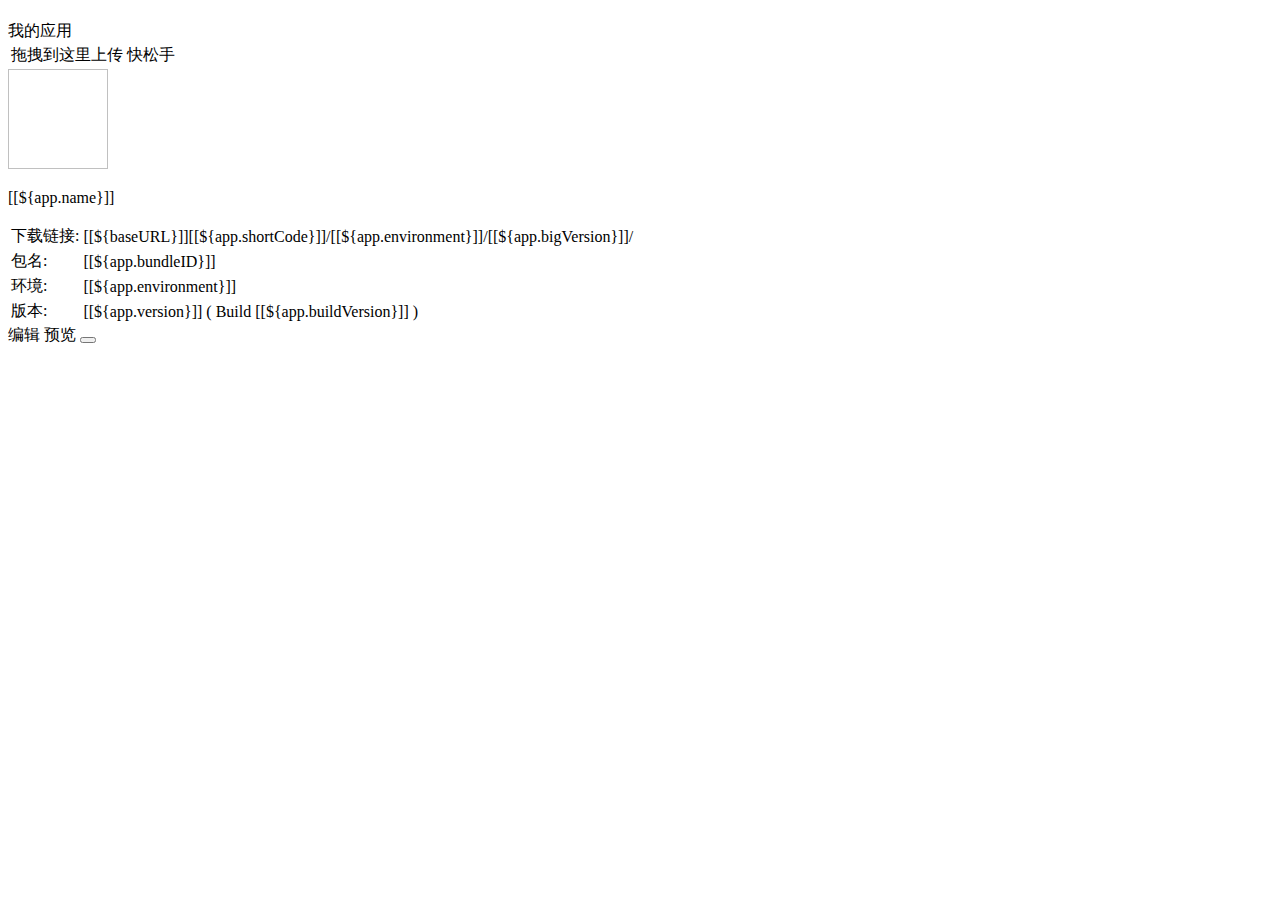
==== src/main/resources/templates/index.html @ 761e42e1 "APP页面修复APP图标不对问题" ====
<!DOCTYPE html>
<html xmlns:th="http://www.thymeleaf.org">

<head>
    <meta http-equiv="Content-Type" content="text/html; charset=UTF-8">
    <meta http-equiv="x-ua-compatible" content="IE=edge">
    <meta name="renderer" content="webkit">

    <title>应用列表</title>
    <link rel="icon" type="image/x-icon" th:href="@{/images/favicon.ico}" />
    <link rel="stylesheet" th:href="@{/css/bootstrap.css}">
    <link rel="stylesheet" th:href="@{/css/index.css}">

    <script type="text/javascript" th:src="@{/js/jquery-1.11.0.min.js}"></script>
</head>

<body class="ng-scope">
    <nav class="navbar navbar-transparent fade-out navbar-black" role="navigation">
        <div class="navbar-header"><a class="navbar-brand" href="/apps"><i class="icon-logo"></i> </a></div>
        <div class="collapse navbar-collapse navbar-ex1-collapse ng-scope" ng-controller="NavbarController">
            <div class="dropdown">
                <div></div>
            </div>
        </div>
    </nav>
    <div class="menu-toggle fade-out"><i class="icon-menu"></i></div>
    <div class="navbar-wrapper ng-scope">
        <div ng-controller="NavbarController" class="ng-scope">
            <div class="navbar-header-wrap">
                <div class="middle-wrapper">
                    <nav>
                        <h1 class="navbar-title logo">
                            <i class="icon-logo"></i>
                        </h1>
                        <i class="icon-angle-right"></i>
                        <div class="navbar-title primary-title">
                            <a class="ng-binding" th:href="${baseURL} + 'apps'">我的应用</a>
                        </div>
                        <i class="icon-angle-right ng-hide"></i>
                    </nav>
                </div>
            </div>
        </div>
    </div><!-- ngInclude: '/templates_manage/upload_modal.html' -->
    <section data-ui-view="" class="ng-scope" style="">
        <div class="page-apps ng-scope">
            <div class="middle-wrapper">
            </div><!-- ngIf: !appsReady -->
            <div class="middle-wrapper container-fluid" ng-show="appsReady">
                <div class="apps row">
                    <upload-card id="uploadCard" class="components-upload-card col-xs-4 col-sm-4 col-md-4 app-animator" >
                        <div class="card text-center">
                            <div class="dashed-space">
                                <table>
                                    <tbody>
                                        <tr>
                                            <td>
                                                <i class="icon-upload-cloud2"></i>
                                                <div class="text drag-state">
                                                    <span id="upload-progress" translate="DRAG_TO_UPLOAD" class="ng-scope">拖拽到这里上传</span>
                                                    <span translate="DROP_TO_UPLOAD" class="ng-scope">快松手</span>
                                                </div>
                                            </td>
                                        </tr>
                                    </tbody>
                                </table>
                            </div>
                        </div>
                    </upload-card>
                    <div th:each="app : ${apps}" class="col-xs-4 col-sm-4 col-md-4 app-animator ng-scope">
                        <div th:class="'card app '  + @{'card-' + ${app.platform}}">
                            <i th:class="'type-icon '  + @{'icon-' + ${app.platform}}"></i>
                            <div class="type-mark"></div>
                            <a class="appicon" th:href="'/apps/' + ${app.id}" target="_blank">
                                <img class="icon ng-isolate-scope" width="100" height="100" th:src="@{'/' + ${app.icon}}" />
                            </a>
                            <!-- ngIf: app.has_combo --><br>
                            <p class="appname" th:data="@{${baseURL} + 'apps/' + ${app.id}}">
                                <i class="icon-owner"></i>
                                <span class="ng-binding">[[${app.name}]]</span></p>
                            <table>
                                <tbody>
                                    <tr>
                                        <td class="ng-binding">下载链接:</td>
                                        <td><span class="ng-binding">[[${baseURL}]][[${app.shortCode}]]/[[${app.environment}]]/[[${app.bigVersion}]]/</span></td>
                                    </tr>
                                    <tr>
                                        <td class="ng-binding">包名:</td>
                                        <td>
                                            <span title="com.mistong.ewt360" class="ng-binding">[[${app.bundleID}]]</span>
                                        </td>
                                    </tr>
                                    <tr>
                                        <td class="ng-binding">环境:</td>
                                        <td>
                                            <span title="com.mistong.ewt360" class="ng-binding">[[${app.environment}]]</span>
                                        </td>
                                    </tr>
                                    <tr>
                                        <td class="ng-binding">版本:</td>
                                        <td>
                                            <span class="ng-binding">[[${app.version}]] ( Build [[${app.buildVersion}]] )</span>
                                        </td>
                                    </tr>
                                </tbody>
                            </table>
                            <div class="action">
                                <a class="ng-binding" th:href="'/apps/' + ${app.id}">
                                    <i class="icon-pen"></i> 编辑</a>
                                <a th:href="@{${baseURL}+'s/'+${app.shortCode}}" target="_blank" class="ng-binding">
                                    <i class="icon-eye"></i> 预览</a>
                                <button class="btn btn-remove ng-scope" th:data="${app.id}">
                                    <i class="icon icon-trash"></i>
                                </button>
                            </div>
                        </div>
                    </div>
                </div>
            </div>
        </div>
    </section>
    <div alert-bar="" class="alert-bar ng-hide" ng-show="anyErrors">
        <div class="action" ng-click="close()"></div>
        <div class="inner">
            <p ng-bind="errors" class="ng-binding"></p>
        </div>
    </div>
    <script type="text/javascript">
        var dashboard = document.getElementById("uploadCard")
        dashboard.addEventListener("dragover", function (e) {
            e.preventDefault()
            e.stopPropagation()
        })
        dashboard.addEventListener("dragenter", function (e) {
            e.preventDefault()
            e.stopPropagation()
        })
        dashboard.addEventListener("drop", function (e) {
            // 必须要禁用浏览器默认事件
            e.preventDefault()
            e.stopPropagation()
            var files = this.files || e.dataTransfer.files
            var file = files[0]
            //上传
            var xhr = new XMLHttpRequest();
            xhr.open("post", "/app/upload", true);
            xhr.setRequestHeader("X-Requested-With", "XMLHttpRequest");
            // 获取上传进度
            xhr.upload.onprogress = function (event) {
                if (event.lengthComputable) {
                    var percent = Math.floor(event.loaded / event.total * 100);
                    var uploadText = "拖拽到这里上传"
                    var uploadElement = document.getElementById("upload-progress")
                    if (percent < 100) {
                        uploadElement.innerText="正在上传:" + percent + "%"
                    } else {
                        uploadElement.innerText=uploadText
                    }
                }
            };
            // 上传完成
            xhr.onreadystatechange = function () {
                if (xhr.readyState === 4) {
                    window.location.href=window.location.href
                    window.location.reload
                }
            }
            var fd = new FormData();
            fd.append('file', file);
            xhr.send(fd);
        })

        $(".btn-remove").click(function () {
            var url = "/app/delete/" + $(this).attr("data");
            $.ajax({url:url,success:function(result){
                    window.location.href=window.location.href
                    window.location.reload
                }
            });
        });
        $(".appname").click(function () {
            window.open($(this).attr("data"))
        });
    </script>
</body>

</html>
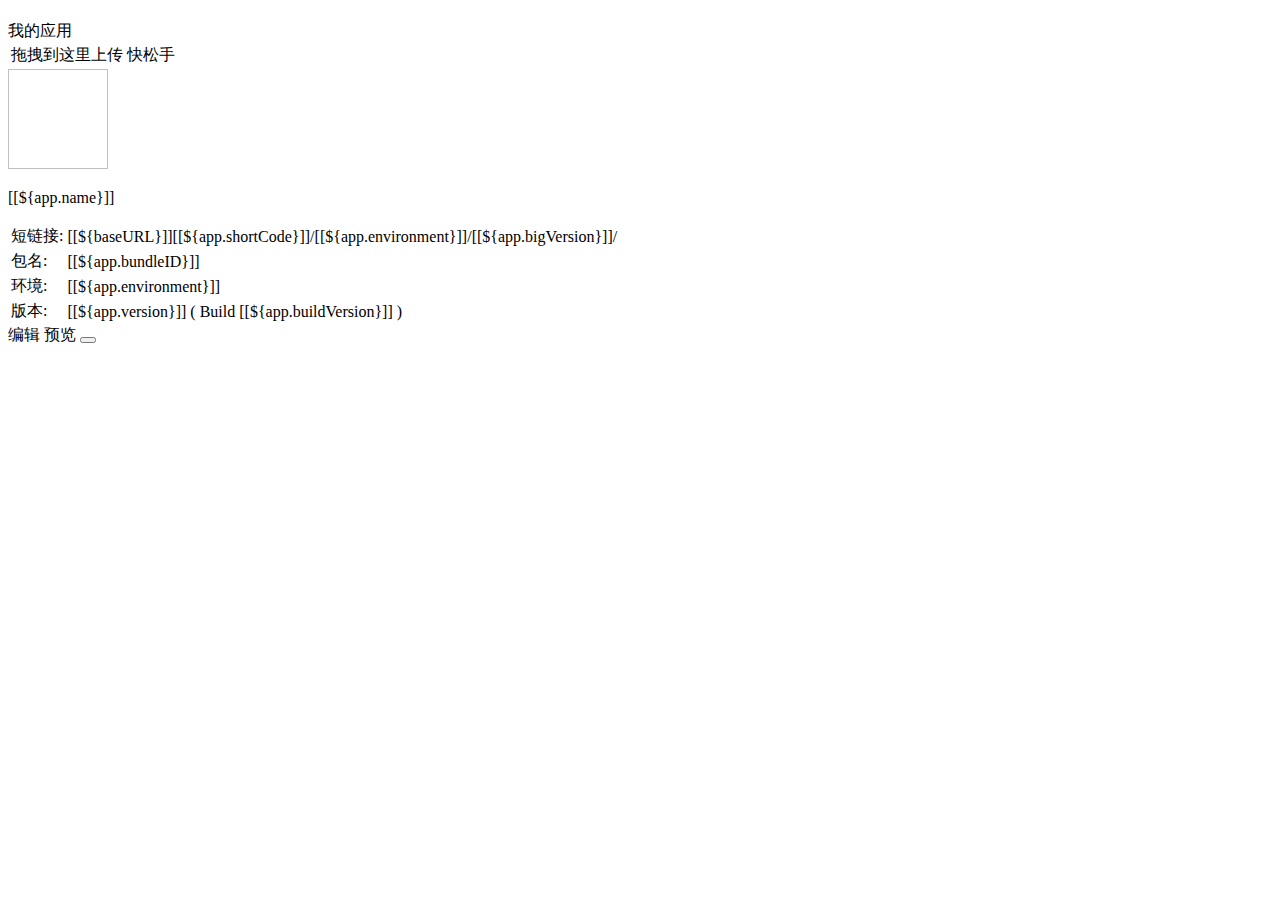
==== commit 83f7da03: "预览的超链接修复" ====
--- a/src/main/resources/templates/index.html
+++ b/src/main/resources/templates/index.html
@@ -81,7 +81,7 @@
                             <table>
                                 <tbody>
                                     <tr>
-                                        <td class="ng-binding">下载链接:</td>
+                                        <td class="ng-binding">短链接:</td>
                                         <td><span class="ng-binding">[[${baseURL}]][[${app.shortCode}]]/[[${app.environment}]]/[[${app.bigVersion}]]/</span></td>
                                     </tr>
                                     <tr>
@@ -107,7 +107,7 @@
                             <div class="action">
                                 <a class="ng-binding" th:href="'/apps/' + ${app.id}">
                                     <i class="icon-pen"></i> 编辑</a>
-                                <a th:href="@{${baseURL}+'s/'+${app.shortCode}}" target="_blank" class="ng-binding">
+                                <a th:href="@{${baseURL}+${app.shortCode}+'/'+${app.environment}+'/'+${app.bigVersion}+'/'}" target="_blank" class="ng-binding">
                                     <i class="icon-eye"></i> 预览</a>
                                 <button class="btn btn-remove ng-scope" th:data="${app.id}">
                                     <i class="icon icon-trash"></i>
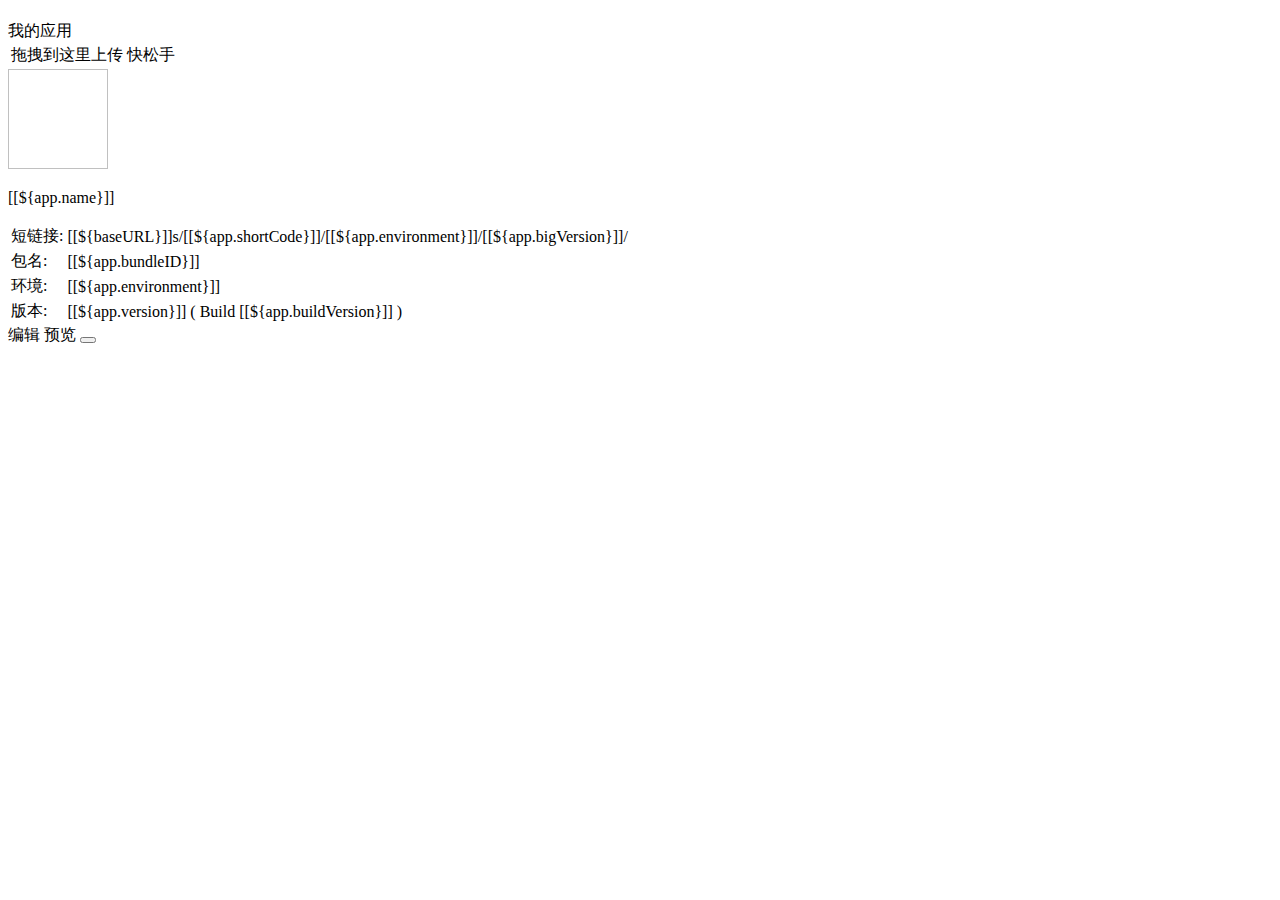
==== commit 8858b0f6: "修复问题，不知道为啥会出现这种神奇的问题" ====
--- a/src/main/resources/templates/index.html
+++ b/src/main/resources/templates/index.html
@@ -71,18 +71,18 @@
                         <div th:class="'card app '  + @{'card-' + ${app.platform}}">
                             <i th:class="'type-icon '  + @{'icon-' + ${app.platform}}"></i>
                             <div class="type-mark"></div>
-                            <a class="appicon" th:href="'/apps/' + ${app.id}" target="_blank">
+                            <a class="appicon" th:href="'/apps/' + ${app.shortCode}+'/'+${app.environment}+'/'+${app.bigVersion}+'/'" target="_blank">
                                 <img class="icon ng-isolate-scope" width="100" height="100" th:src="@{'/' + ${app.icon}}" />
                             </a>
                             <!-- ngIf: app.has_combo --><br>
-                            <p class="appname" th:data="@{${baseURL} + 'apps/' + ${app.id}}">
+                            <p class="appname" th:data="@{${baseURL} + 'apps/' + ${app.shortCode}+'/'+${app.environment}+'/'+${app.bigVersion}+'/'}">
                                 <i class="icon-owner"></i>
                                 <span class="ng-binding">[[${app.name}]]</span></p>
                             <table>
                                 <tbody>
                                     <tr>
                                         <td class="ng-binding">短链接:</td>
-                                        <td><span class="ng-binding">[[${baseURL}]][[${app.shortCode}]]/[[${app.environment}]]/[[${app.bigVersion}]]/</span></td>
+                                        <td><span class="ng-binding">[[${baseURL}]]s/[[${app.shortCode}]]/[[${app.environment}]]/[[${app.bigVersion}]]/</span></td>
                                     </tr>
                                     <tr>
                                         <td class="ng-binding">包名:</td>
@@ -105,9 +105,9 @@
                                 </tbody>
                             </table>
                             <div class="action">
-                                <a class="ng-binding" th:href="'/apps/' + ${app.id}">
+                                <a class="ng-binding" th:href="'/apps/' + ${app.shortCode}+'/'+${app.environment}+'/'+${app.bigVersion}+'/'">
                                     <i class="icon-pen"></i> 编辑</a>
-                                <a th:href="@{${baseURL}+${app.shortCode}+'/'+${app.environment}+'/'+${app.bigVersion}+'/'}" target="_blank" class="ng-binding">
+                                <a th:href="@{${baseURL}+'s/'+${app.shortCode}+'/'+${app.environment}+'/'+${app.bigVersion}+'/'}" target="_blank" class="ng-binding">
                                     <i class="icon-eye"></i> 预览</a>
                                 <button class="btn btn-remove ng-scope" th:data="${app.id}">
                                     <i class="icon icon-trash"></i>
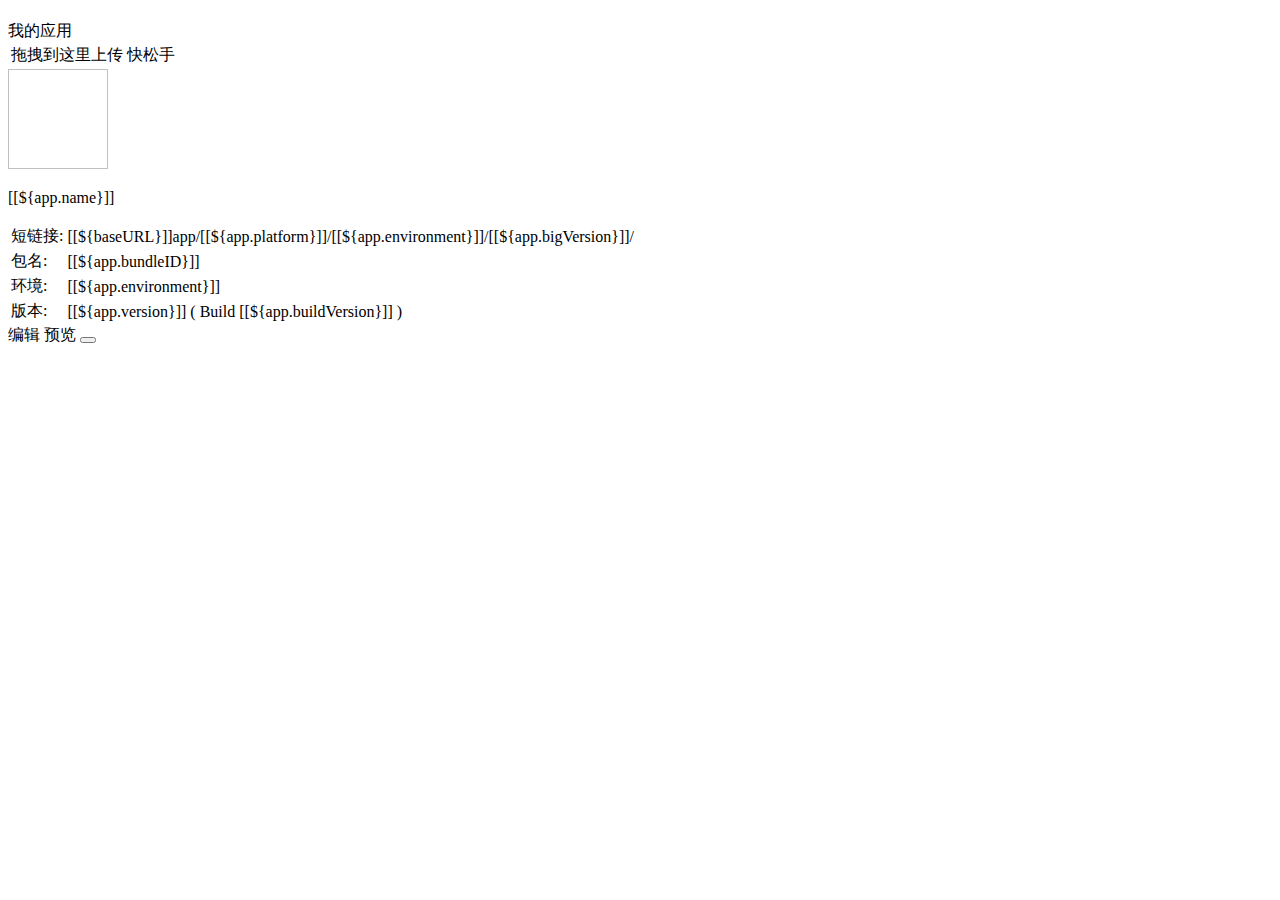
==== commit e02ebb29: "修改部分代码" ====
--- a/src/main/resources/templates/index.html
+++ b/src/main/resources/templates/index.html
@@ -71,18 +71,18 @@
                         <div th:class="'card app '  + @{'card-' + ${app.platform}}">
                             <i th:class="'type-icon '  + @{'icon-' + ${app.platform}}"></i>
                             <div class="type-mark"></div>
-                            <a class="appicon" th:href="'/apps/' + ${app.shortCode}+'/'+${app.environment}+'/'+${app.bigVersion}+'/'" target="_blank">
+                            <a class="appicon" th:href="'/apps/' + ${app.platform}+'/'+${app.environment}+'/'+${app.bigVersion}+'/'" target="_blank">
                                 <img class="icon ng-isolate-scope" width="100" height="100" th:src="@{'/' + ${app.icon}}" />
                             </a>
                             <!-- ngIf: app.has_combo --><br>
-                            <p class="appname" th:data="@{${baseURL} + 'apps/' + ${app.shortCode}+'/'+${app.environment}+'/'+${app.bigVersion}+'/'}">
+                            <p class="appname" th:data="@{${baseURL} + 'apps/' + ${app.platform}+'/'+${app.environment}+'/'+${app.bigVersion}+'/'}">
                                 <i class="icon-owner"></i>
                                 <span class="ng-binding">[[${app.name}]]</span></p>
                             <table>
                                 <tbody>
                                     <tr>
                                         <td class="ng-binding">短链接:</td>
-                                        <td><span class="ng-binding">[[${baseURL}]]s/[[${app.shortCode}]]/[[${app.environment}]]/[[${app.bigVersion}]]/</span></td>
+                                        <td><span class="ng-binding">[[${baseURL}]]app/[[${app.platform}]]/[[${app.environment}]]/[[${app.bigVersion}]]/</span></td>
                                     </tr>
                                     <tr>
                                         <td class="ng-binding">包名:</td>
@@ -105,9 +105,9 @@
                                 </tbody>
                             </table>
                             <div class="action">
-                                <a class="ng-binding" th:href="'/apps/' + ${app.shortCode}+'/'+${app.environment}+'/'+${app.bigVersion}+'/'">
+                                <a class="ng-binding" th:href="'/apps/' + ${app.platform}+'/'+${app.environment}+'/'+${app.bigVersion}+'/'">
                                     <i class="icon-pen"></i> 编辑</a>
-                                <a th:href="@{${baseURL}+'s/'+${app.shortCode}+'/'+${app.environment}+'/'+${app.bigVersion}+'/'}" target="_blank" class="ng-binding">
+                                <a th:href="@{${baseURL}+'app/'+${app.platform}+'/'+${app.environment}+'/'+${app.bigVersion}+'/'}" target="_blank" class="ng-binding">
                                     <i class="icon-eye"></i> 预览</a>
                                 <button class="btn btn-remove ng-scope" th:data="${app.id}">
                                     <i class="icon icon-trash"></i>
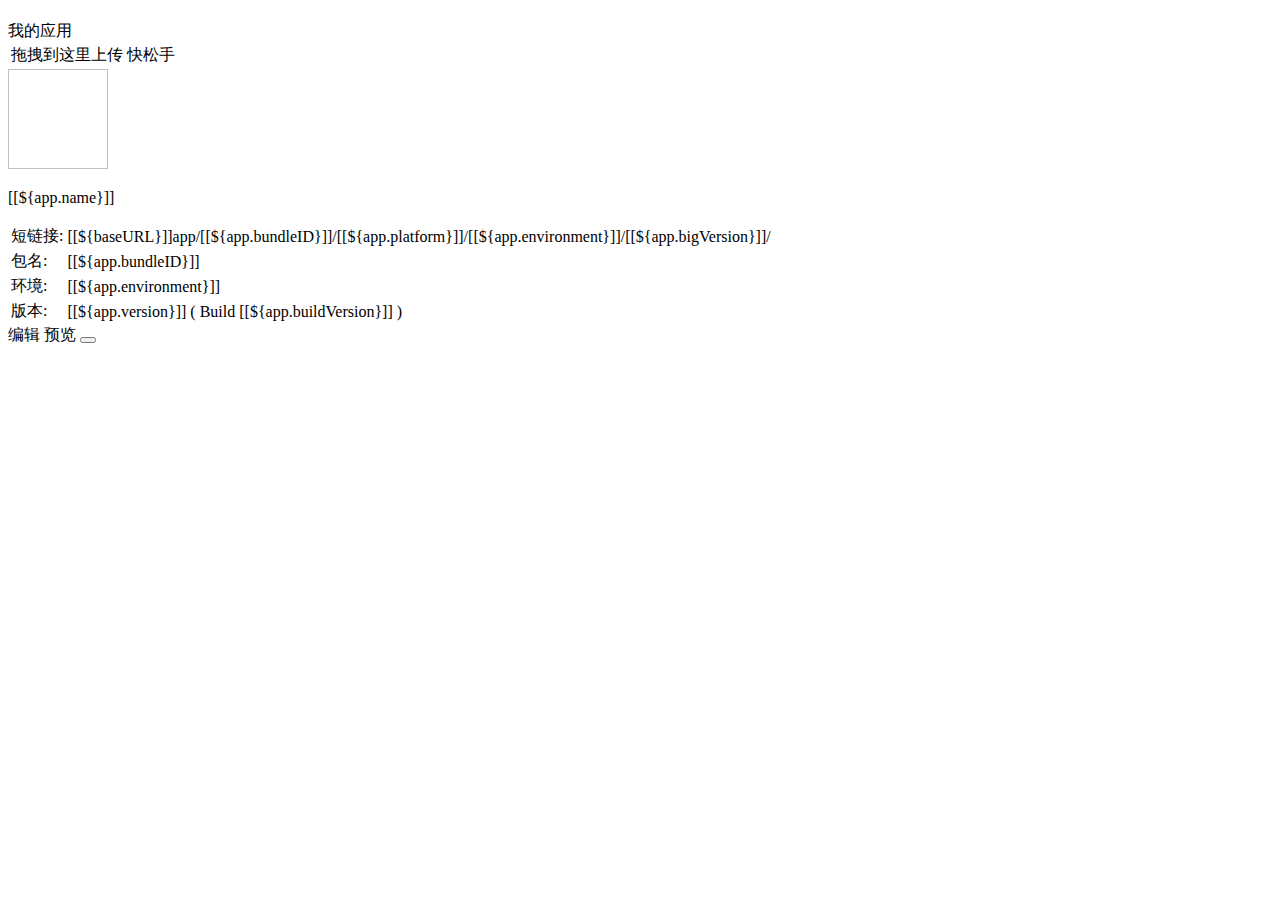
==== commit 9f1f254d: "修改了通过boundid来查询" ====
--- a/src/main/resources/templates/index.html
+++ b/src/main/resources/templates/index.html
@@ -7,7 +7,7 @@
     <meta name="renderer" content="webkit">
 
     <title>应用列表</title>
-    <link rel="icon" type="image/x-icon" th:href="@{/images/favicon.ico}" />
+    <link rel="icon" type="image/x-icon" th:href="@{/images/favicon.ico}"/>
     <link rel="stylesheet" th:href="@{/css/bootstrap.css}">
     <link rel="stylesheet" th:href="@{/css/index.css}">
 
@@ -15,173 +15,180 @@
 </head>
 
 <body class="ng-scope">
-    <nav class="navbar navbar-transparent fade-out navbar-black" role="navigation">
-        <div class="navbar-header"><a class="navbar-brand" href="/apps"><i class="icon-logo"></i> </a></div>
-        <div class="collapse navbar-collapse navbar-ex1-collapse ng-scope" ng-controller="NavbarController">
-            <div class="dropdown">
-                <div></div>
+<nav class="navbar navbar-transparent fade-out navbar-black" role="navigation">
+    <div class="navbar-header"><a class="navbar-brand" href="/apps"><i class="icon-logo"></i> </a></div>
+    <div class="collapse navbar-collapse navbar-ex1-collapse ng-scope" ng-controller="NavbarController">
+        <div class="dropdown">
+            <div></div>
+        </div>
+    </div>
+</nav>
+<div class="menu-toggle fade-out"><i class="icon-menu"></i></div>
+<div class="navbar-wrapper ng-scope">
+    <div ng-controller="NavbarController" class="ng-scope">
+        <div class="navbar-header-wrap">
+            <div class="middle-wrapper">
+                <nav>
+                    <h1 class="navbar-title logo">
+                        <i class="icon-logo"></i>
+                    </h1>
+                    <i class="icon-angle-right"></i>
+                    <div class="navbar-title primary-title">
+                        <a class="ng-binding" th:href="${baseURL} + 'apps'">我的应用</a>
+                    </div>
+                    <i class="icon-angle-right ng-hide"></i>
+                </nav>
             </div>
         </div>
-    </nav>
-    <div class="menu-toggle fade-out"><i class="icon-menu"></i></div>
-    <div class="navbar-wrapper ng-scope">
-        <div ng-controller="NavbarController" class="ng-scope">
-            <div class="navbar-header-wrap">
-                <div class="middle-wrapper">
-                    <nav>
-                        <h1 class="navbar-title logo">
-                            <i class="icon-logo"></i>
-                        </h1>
-                        <i class="icon-angle-right"></i>
-                        <div class="navbar-title primary-title">
-                            <a class="ng-binding" th:href="${baseURL} + 'apps'">我的应用</a>
-                        </div>
-                        <i class="icon-angle-right ng-hide"></i>
-                    </nav>
-                </div>
-            </div>
-        </div>
-    </div><!-- ngInclude: '/templates_manage/upload_modal.html' -->
-    <section data-ui-view="" class="ng-scope" style="">
-        <div class="page-apps ng-scope">
-            <div class="middle-wrapper">
-            </div><!-- ngIf: !appsReady -->
-            <div class="middle-wrapper container-fluid" ng-show="appsReady">
-                <div class="apps row">
-                    <upload-card id="uploadCard" class="components-upload-card col-xs-4 col-sm-4 col-md-4 app-animator" >
-                        <div class="card text-center">
-                            <div class="dashed-space">
-                                <table>
-                                    <tbody>
-                                        <tr>
-                                            <td>
-                                                <i class="icon-upload-cloud2"></i>
-                                                <div class="text drag-state">
-                                                    <span id="upload-progress" translate="DRAG_TO_UPLOAD" class="ng-scope">拖拽到这里上传</span>
-                                                    <span translate="DROP_TO_UPLOAD" class="ng-scope">快松手</span>
-                                                </div>
-                                            </td>
-                                        </tr>
-                                    </tbody>
-                                </table>
-                            </div>
-                        </div>
-                    </upload-card>
-                    <div th:each="app : ${apps}" class="col-xs-4 col-sm-4 col-md-4 app-animator ng-scope">
-                        <div th:class="'card app '  + @{'card-' + ${app.platform}}">
-                            <i th:class="'type-icon '  + @{'icon-' + ${app.platform}}"></i>
-                            <div class="type-mark"></div>
-                            <a class="appicon" th:href="'/apps/' + ${app.platform}+'/'+${app.environment}+'/'+${app.bigVersion}+'/'" target="_blank">
-                                <img class="icon ng-isolate-scope" width="100" height="100" th:src="@{'/' + ${app.icon}}" />
-                            </a>
-                            <!-- ngIf: app.has_combo --><br>
-                            <p class="appname" th:data="@{${baseURL} + 'apps/' + ${app.platform}+'/'+${app.environment}+'/'+${app.bigVersion}+'/'}">
-                                <i class="icon-owner"></i>
-                                <span class="ng-binding">[[${app.name}]]</span></p>
+    </div>
+</div><!-- ngInclude: '/templates_manage/upload_modal.html' -->
+<section data-ui-view="" class="ng-scope" style="">
+    <div class="page-apps ng-scope">
+        <div class="middle-wrapper">
+        </div><!-- ngIf: !appsReady -->
+        <div class="middle-wrapper container-fluid" ng-show="appsReady">
+            <div class="apps row">
+                <upload-card id="uploadCard" class="components-upload-card col-xs-4 col-sm-4 col-md-4 app-animator">
+                    <div class="card text-center">
+                        <div class="dashed-space">
                             <table>
                                 <tbody>
-                                    <tr>
-                                        <td class="ng-binding">短链接:</td>
-                                        <td><span class="ng-binding">[[${baseURL}]]app/[[${app.platform}]]/[[${app.environment}]]/[[${app.bigVersion}]]/</span></td>
-                                    </tr>
-                                    <tr>
-                                        <td class="ng-binding">包名:</td>
-                                        <td>
-                                            <span title="com.mistong.ewt360" class="ng-binding">[[${app.bundleID}]]</span>
-                                        </td>
-                                    </tr>
-                                    <tr>
-                                        <td class="ng-binding">环境:</td>
-                                        <td>
-                                            <span title="com.mistong.ewt360" class="ng-binding">[[${app.environment}]]</span>
-                                        </td>
-                                    </tr>
-                                    <tr>
-                                        <td class="ng-binding">版本:</td>
-                                        <td>
-                                            <span class="ng-binding">[[${app.version}]] ( Build [[${app.buildVersion}]] )</span>
-                                        </td>
-                                    </tr>
+                                <tr>
+                                    <td>
+                                        <i class="icon-upload-cloud2"></i>
+                                        <div class="text drag-state">
+                                            <span id="upload-progress" translate="DRAG_TO_UPLOAD" class="ng-scope">拖拽到这里上传</span>
+                                            <span translate="DROP_TO_UPLOAD" class="ng-scope">快松手</span>
+                                        </div>
+                                    </td>
+                                </tr>
                                 </tbody>
                             </table>
-                            <div class="action">
-                                <a class="ng-binding" th:href="'/apps/' + ${app.platform}+'/'+${app.environment}+'/'+${app.bigVersion}+'/'">
-                                    <i class="icon-pen"></i> 编辑</a>
-                                <a th:href="@{${baseURL}+'app/'+${app.platform}+'/'+${app.environment}+'/'+${app.bigVersion}+'/'}" target="_blank" class="ng-binding">
-                                    <i class="icon-eye"></i> 预览</a>
-                                <button class="btn btn-remove ng-scope" th:data="${app.id}">
-                                    <i class="icon icon-trash"></i>
-                                </button>
-                            </div>
+                        </div>
+                    </div>
+                </upload-card>
+                <div th:each="app : ${apps}" class="col-xs-4 col-sm-4 col-md-4 app-animator ng-scope">
+                    <div th:class="'card app '  + @{'card-' + ${app.platform}}">
+                        <i th:class="'type-icon '  + @{'icon-' + ${app.platform}}"></i>
+                        <div class="type-mark"></div>
+                        <a class="appicon"
+                           th:href="'/apps/' +${app.bundleID}+'/'+ ${app.platform}+'/'+${app.environment}+'/'+${app.bigVersion}+'/'"
+                           target="_blank">
+                            <img class="icon ng-isolate-scope" width="100" height="100" th:src="@{'/' + ${app.icon}}"/>
+                        </a>
+                        <!-- ngIf: app.has_combo --><br>
+                        <p class="appname"
+                           th:data="@{${baseURL} + 'apps/' +${app.bundleID}+'/'+ ${app.platform}+'/'+${app.environment}+'/'+${app.bigVersion}+'/'}">
+                            <i class="icon-owner"></i>
+                            <span class="ng-binding">[[${app.name}]]</span></p>
+                        <table>
+                            <tbody>
+                            <tr>
+                                <td class="ng-binding">短链接:</td>
+                                <td><span class="ng-binding">[[${baseURL}]]app/[[${app.bundleID}]]/[[${app.platform}]]/[[${app.environment}]]/[[${app.bigVersion}]]/</span>
+                                </td>
+                            </tr>
+                            <tr>
+                                <td class="ng-binding">包名:</td>
+                                <td>
+                                    <span title="com.mistong.ewt360" class="ng-binding">[[${app.bundleID}]]</span>
+                                </td>
+                            </tr>
+                            <tr>
+                                <td class="ng-binding">环境:</td>
+                                <td>
+                                    <span title="com.mistong.ewt360" class="ng-binding">[[${app.environment}]]</span>
+                                </td>
+                            </tr>
+                            <tr>
+                                <td class="ng-binding">版本:</td>
+                                <td>
+                                    <span class="ng-binding">[[${app.version}]] ( Build [[${app.buildVersion}]] )</span>
+                                </td>
+                            </tr>
+                            </tbody>
+                        </table>
+                        <div class="action">
+                            <a class="ng-binding"
+                               th:href="'/apps/' +${app.bundleID}+'/'+ ${app.platform}+'/'+${app.environment}+'/'+${app.bigVersion}+'/'">
+                                <i class="icon-pen"></i> 编辑</a>
+                            <a th:href="@{${baseURL}+'app/'+${app.bundleID}+'/'+${app.platform}+'/'+${app.environment}+'/'+${app.bigVersion}+'/'}"
+                               target="_blank" class="ng-binding">
+                                <i class="icon-eye"></i> 预览</a>
+                            <button class="btn btn-remove ng-scope" th:data="${app.id}">
+                                <i class="icon icon-trash"></i>
+                            </button>
                         </div>
                     </div>
                 </div>
             </div>
         </div>
-    </section>
-    <div alert-bar="" class="alert-bar ng-hide" ng-show="anyErrors">
-        <div class="action" ng-click="close()"></div>
-        <div class="inner">
-            <p ng-bind="errors" class="ng-binding"></p>
-        </div>
     </div>
-    <script type="text/javascript">
-        var dashboard = document.getElementById("uploadCard")
-        dashboard.addEventListener("dragover", function (e) {
-            e.preventDefault()
-            e.stopPropagation()
-        })
-        dashboard.addEventListener("dragenter", function (e) {
-            e.preventDefault()
-            e.stopPropagation()
-        })
-        dashboard.addEventListener("drop", function (e) {
-            // 必须要禁用浏览器默认事件
-            e.preventDefault()
-            e.stopPropagation()
-            var files = this.files || e.dataTransfer.files
-            var file = files[0]
-            //上传
-            var xhr = new XMLHttpRequest();
-            xhr.open("post", "/app/upload", true);
-            xhr.setRequestHeader("X-Requested-With", "XMLHttpRequest");
-            // 获取上传进度
-            xhr.upload.onprogress = function (event) {
-                if (event.lengthComputable) {
-                    var percent = Math.floor(event.loaded / event.total * 100);
-                    var uploadText = "拖拽到这里上传"
-                    var uploadElement = document.getElementById("upload-progress")
-                    if (percent < 100) {
-                        uploadElement.innerText="正在上传:" + percent + "%"
-                    } else {
-                        uploadElement.innerText=uploadText
-                    }
-                }
-            };
-            // 上传完成
-            xhr.onreadystatechange = function () {
-                if (xhr.readyState === 4) {
-                    window.location.href=window.location.href
-                    window.location.reload
+</section>
+<div alert-bar="" class="alert-bar ng-hide" ng-show="anyErrors">
+    <div class="action" ng-click="close()"></div>
+    <div class="inner">
+        <p ng-bind="errors" class="ng-binding"></p>
+    </div>
+</div>
+<script type="text/javascript">
+    var dashboard = document.getElementById("uploadCard")
+    dashboard.addEventListener("dragover", function (e) {
+        e.preventDefault()
+        e.stopPropagation()
+    })
+    dashboard.addEventListener("dragenter", function (e) {
+        e.preventDefault()
+        e.stopPropagation()
+    })
+    dashboard.addEventListener("drop", function (e) {
+        // 必须要禁用浏览器默认事件
+        e.preventDefault()
+        e.stopPropagation()
+        var files = this.files || e.dataTransfer.files
+        var file = files[0]
+        //上传
+        var xhr = new XMLHttpRequest();
+        xhr.open("post", "/app/upload", true);
+        xhr.setRequestHeader("X-Requested-With", "XMLHttpRequest");
+        // 获取上传进度
+        xhr.upload.onprogress = function (event) {
+            if (event.lengthComputable) {
+                var percent = Math.floor(event.loaded / event.total * 100);
+                var uploadText = "拖拽到这里上传"
+                var uploadElement = document.getElementById("upload-progress")
+                if (percent < 100) {
+                    uploadElement.innerText = "正在上传:" + percent + "%"
+                } else {
+                    uploadElement.innerText = uploadText
                 }
             }
-            var fd = new FormData();
-            fd.append('file', file);
-            xhr.send(fd);
-        })
+        };
+        // 上传完成
+        xhr.onreadystatechange = function () {
+            if (xhr.readyState === 4) {
+                window.location.href = window.location.href
+                window.location.reload
+            }
+        }
+        var fd = new FormData();
+        fd.append('file', file);
+        xhr.send(fd);
+    })
 
-        $(".btn-remove").click(function () {
-            var url = "/app/delete/" + $(this).attr("data");
-            $.ajax({url:url,success:function(result){
-                    window.location.href=window.location.href
-                    window.location.reload
-                }
-            });
+    $(".btn-remove").click(function () {
+        var url = "/app/delete/" + $(this).attr("data");
+        $.ajax({
+            url: url, success: function (result) {
+                window.location.href = window.location.href
+                window.location.reload
+            }
         });
-        $(".appname").click(function () {
-            window.open($(this).attr("data"))
-        });
-    </script>
+    });
+    $(".appname").click(function () {
+        window.open($(this).attr("data"))
+    });
+</script>
 </body>
 
 </html>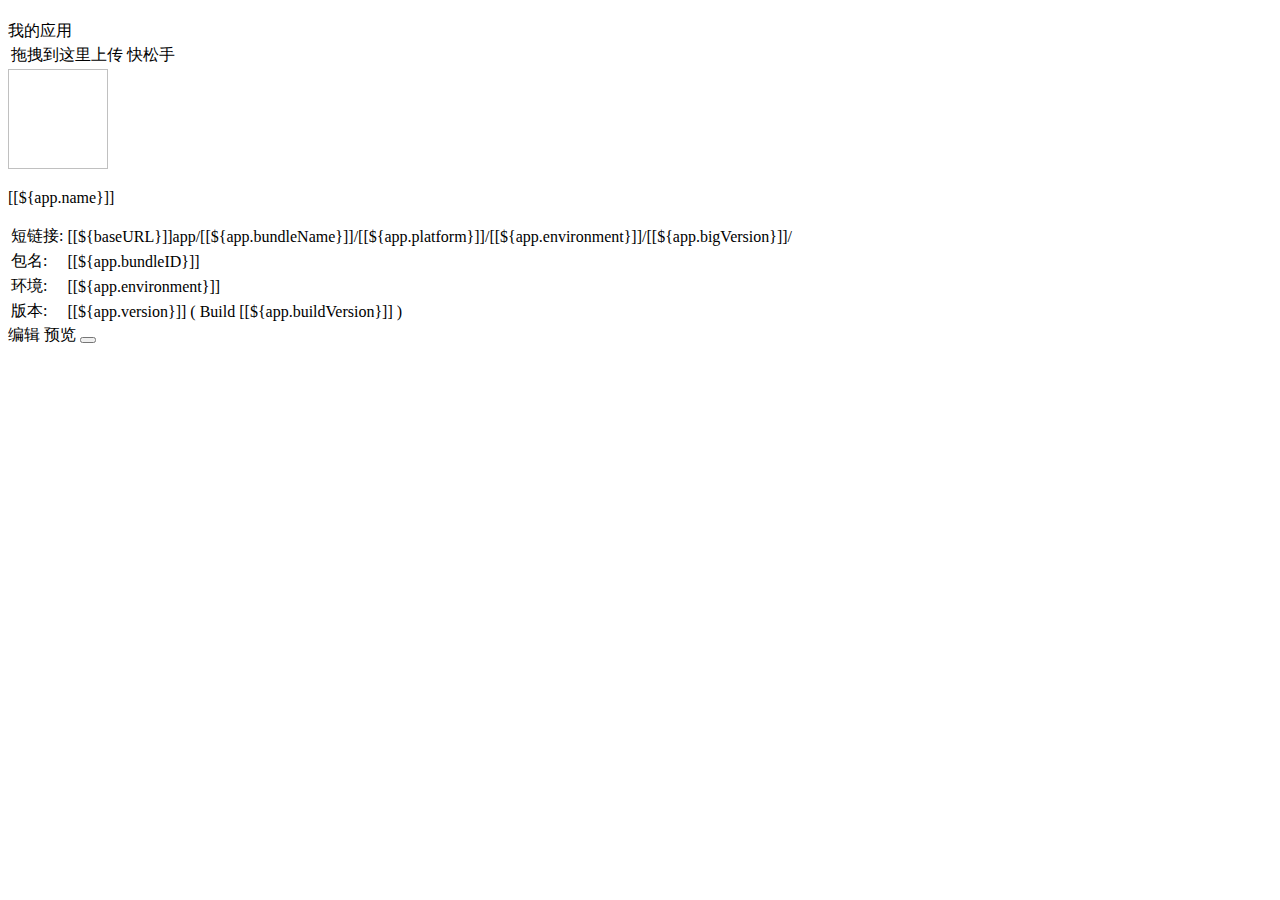
==== commit 072f7e6d: "变态需求，烦死了" ====
--- a/src/main/resources/templates/index.html
+++ b/src/main/resources/templates/index.html
@@ -72,20 +72,20 @@
                         <i th:class="'type-icon '  + @{'icon-' + ${app.platform}}"></i>
                         <div class="type-mark"></div>
                         <a class="appicon"
-                           th:href="'/apps/' +${app.bundleID}+'/'+ ${app.platform}+'/'+${app.environment}+'/'+${app.bigVersion}+'/'"
+                           th:href="'/apps/' +${app.bundleName}+'/'+ ${app.platform}+'/'+${app.environment}+'/'+${app.bigVersion}+'/'"
                            target="_blank">
                             <img class="icon ng-isolate-scope" width="100" height="100" th:src="@{'/' + ${app.icon}}"/>
                         </a>
                         <!-- ngIf: app.has_combo --><br>
                         <p class="appname"
-                           th:data="@{${baseURL} + 'apps/' +${app.bundleID}+'/'+ ${app.platform}+'/'+${app.environment}+'/'+${app.bigVersion}+'/'}">
+                           th:data="@{${baseURL} + 'apps/' +${app.bundleName}+'/'+ ${app.platform}+'/'+${app.environment}+'/'+${app.bigVersion}+'/'}">
                             <i class="icon-owner"></i>
                             <span class="ng-binding">[[${app.name}]]</span></p>
                         <table>
                             <tbody>
                             <tr>
                                 <td class="ng-binding">短链接:</td>
-                                <td><span class="ng-binding">[[${baseURL}]]app/[[${app.bundleID}]]/[[${app.platform}]]/[[${app.environment}]]/[[${app.bigVersion}]]/</span>
+                                <td><span class="ng-binding">[[${baseURL}]]app/[[${app.bundleName}]]/[[${app.platform}]]/[[${app.environment}]]/[[${app.bigVersion}]]/</span>
                                 </td>
                             </tr>
                             <tr>
@@ -110,9 +110,9 @@
                         </table>
                         <div class="action">
                             <a class="ng-binding"
-                               th:href="'/apps/' +${app.bundleID}+'/'+ ${app.platform}+'/'+${app.environment}+'/'+${app.bigVersion}+'/'">
+                               th:href="'/apps/' +${app.bundleName}+'/'+ ${app.platform}+'/'+${app.environment}+'/'+${app.bigVersion}+'/'">
                                 <i class="icon-pen"></i> 编辑</a>
-                            <a th:href="@{${baseURL}+'app/'+${app.bundleID}+'/'+${app.platform}+'/'+${app.environment}+'/'+${app.bigVersion}+'/'}"
+                            <a th:href="@{${baseURL}+'app/'+${app.bundleName}+'/'+${app.platform}+'/'+${app.environment}+'/'+${app.bigVersion}+'/'}"
                                target="_blank" class="ng-binding">
                                 <i class="icon-eye"></i> 预览</a>
                             <button class="btn btn-remove ng-scope" th:data="${app.id}">
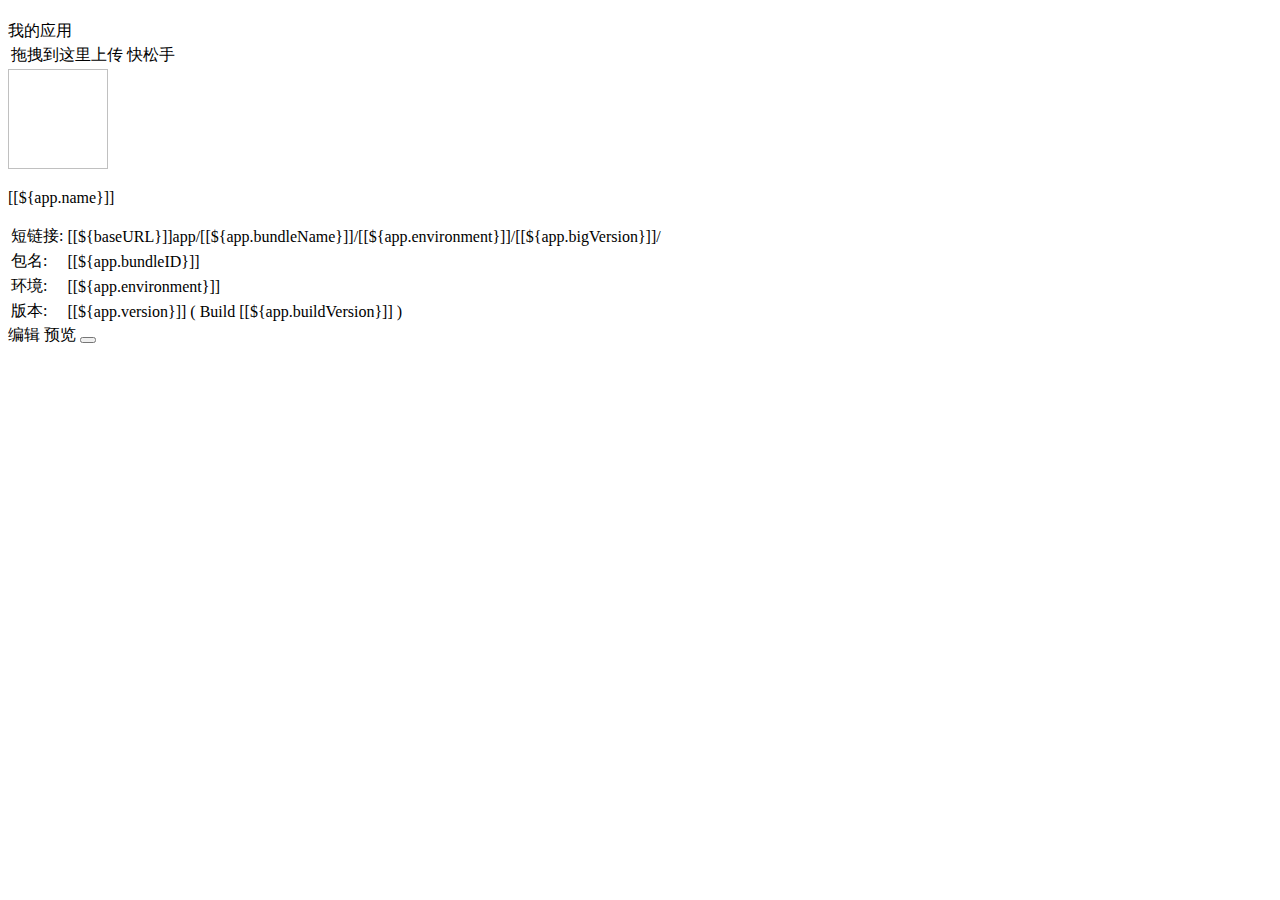
==== commit 5d226175: "修改了下链接" ====
--- a/src/main/resources/templates/index.html
+++ b/src/main/resources/templates/index.html
@@ -72,20 +72,20 @@
                         <i th:class="'type-icon '  + @{'icon-' + ${app.platform}}"></i>
                         <div class="type-mark"></div>
                         <a class="appicon"
-                           th:href="'/apps/' +${app.bundleName}+'/'+ ${app.platform}+'/'+${app.environment}+'/'+${app.bigVersion}+'/'"
+                           th:href="'/apps/' +${app.bundleName}+'/'+${app.environment}+'/'+${app.bigVersion}+'/'"
                            target="_blank">
                             <img class="icon ng-isolate-scope" width="100" height="100" th:src="@{'/' + ${app.icon}}"/>
                         </a>
                         <!-- ngIf: app.has_combo --><br>
                         <p class="appname"
-                           th:data="@{${baseURL} + 'apps/' +${app.bundleName}+'/'+ ${app.platform}+'/'+${app.environment}+'/'+${app.bigVersion}+'/'}">
+                           th:data="@{${baseURL} + 'apps/' +${app.bundleName}+'/'+${app.environment}+'/'+${app.bigVersion}+'/'}">
                             <i class="icon-owner"></i>
                             <span class="ng-binding">[[${app.name}]]</span></p>
                         <table>
                             <tbody>
                             <tr>
                                 <td class="ng-binding">短链接:</td>
-                                <td><span class="ng-binding">[[${baseURL}]]app/[[${app.bundleName}]]/[[${app.platform}]]/[[${app.environment}]]/[[${app.bigVersion}]]/</span>
+                                <td><span class="ng-binding">[[${baseURL}]]app/[[${app.bundleName}]]/[[${app.environment}]]/[[${app.bigVersion}]]/</span>
                                 </td>
                             </tr>
                             <tr>
@@ -110,9 +110,9 @@
                         </table>
                         <div class="action">
                             <a class="ng-binding"
-                               th:href="'/apps/' +${app.bundleName}+'/'+ ${app.platform}+'/'+${app.environment}+'/'+${app.bigVersion}+'/'">
+                               th:href="'/apps/' +${app.bundleName}+'/'+${app.environment}+'/'+${app.bigVersion}+'/'">
                                 <i class="icon-pen"></i> 编辑</a>
-                            <a th:href="@{${baseURL}+'app/'+${app.bundleName}+'/'+${app.platform}+'/'+${app.environment}+'/'+${app.bigVersion}+'/'}"
+                            <a th:href="@{${baseURL}+'app/'+${app.bundleName}+'/'+${app.environment}+'/'+${app.bigVersion}+'/'}"
                                target="_blank" class="ng-binding">
                                 <i class="icon-eye"></i> 预览</a>
                             <button class="btn btn-remove ng-scope" th:data="${app.id}">
